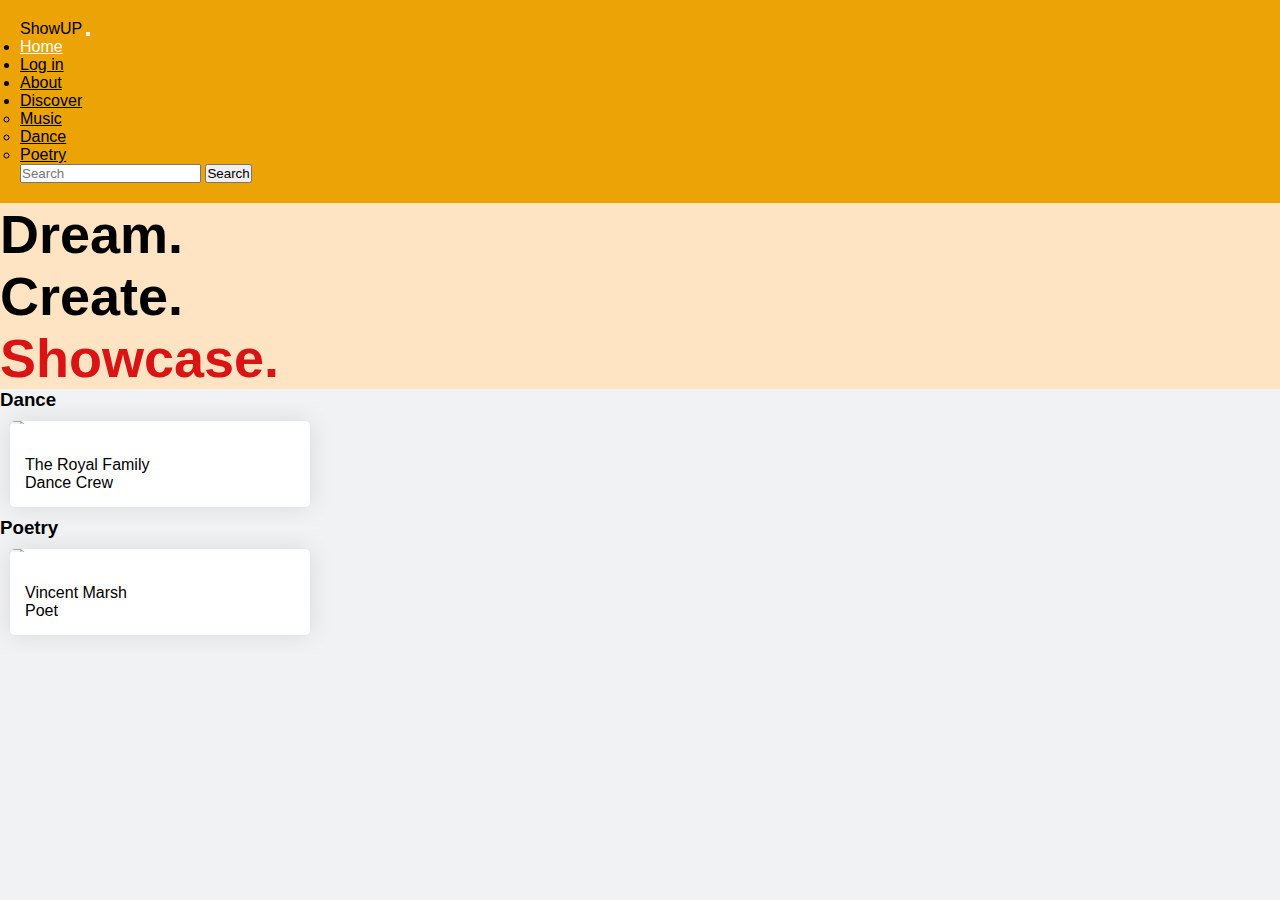
==== frontend/index.html @ 46864a0c "new" ====
<!DOCTYPE html>
<html lang="en">
  <head>
    <meta charset="UTF-8">
    <meta http-equiv="X-UA-Compatible" content="IE=edge">
    <meta name="viewport" content="width=device-width, initial-scale=1.0">
    <title>ShowUP</title>
    <link rel="stylesheet" href="stylelogin.css">
    <link rel="stylesheet" href="styleindex.css"/> 
    <script defer src="./index.js"></script>
    <!--CSS bootstrap-->
    <link href="https://cdn.jsdelivr.net/npm/bootstrap@5.2.0-beta1/dist/css/bootstrap.min.css" rel="stylesheet" 
    integrity="sha384-0evHe/X+R7YkIZDRvuzKMRqM+OrBnVFBL6DOitfPri4tjfHxaWutUpFmBp4vmVor" crossorigin="anonymous">
</head>
 <!--JS bootstrap-->
 <nav class="navbar navbar-expand-lg bg-color">
    <div class="container-fluid">
       <span class="navbar-brand mb-0 h1">ShowUP</span>
      <button class="navbar-toggler" type="button" data-bs-toggle="collapse" data-bs-target="#navbarSupportedContent" aria-controls="navbarSupportedContent" aria-expanded="false" aria-label="Toggle navigation">
        <span class="navbar-toggler-icon"></span>
      </button>
      <div class="collapse navbar-collapse" id="navbarSupportedContent">
        <ul class="navbar-nav me-auto mb-2 mb-lg-0">
          <li class="nav-item">
            <a class="nav-link active" aria-current="page" href="index.html">Home</a>
          </li>
          <li class="nav-item">
            <a class="nav-link" href="login.html">Log in</a>
          </li>
          <li class="nav-item">
            <a class="nav-link" href="about.html">About</a>
          </li>
          <li class="nav-item dropdown">
             <a class="nav-link dropdown-toggle" href="#" id="navbarDropdownMenuLink" role="button" data-bs-toggle="dropdown" aria-expanded="false">
               Discover
             </a>
             <ul class="dropdown-menu" aria-labelledby="navbarDropdownMenuLink">
               <li><a class="dropdown-item" href="#">Music</a></li>
               <li><a class="dropdown-item" href="#">Dance</a></li>
               <li><a class="dropdown-item" href="#">Poetry</a></li>
             </ul>
           </li>
        </ul>
        <form class="d-flex" role="search">
          <input class="form-control me-2" type="search" placeholder="Search" aria-label="Search">
          <button class="btn btn-outline-success" type="submit">Search</button>
        </form>
      </div>
    </div>
   
  </nav>
  
<div class="row ">
  <div class="col-2 p-3  " style="text-align:start; background-color: bisque;">
  
        <p class="motto" >
          Dream. <br> Create.
          <p class="motto2">
            Showcase.        
          </p>
        </p>
</div>
    <div class="col-8 p-3">
      <h3 class="titles ms-5 mt-2 mb-3">Dance</h3>
      <div>
   
        <div class="profile-card-4 text-center"><a href="dancecrew.html">
          <img src="Photos\rfamily.jpeg" class="img img-responsive"> 
        </a>
            <div class="profile-content">
                <div class="profile name">
                    <p> The Royal Family</p>
                    <p> Dance Crew</p>
       
      </div>           
</div>
</div>

<div>
  <h3 class="titles ms-5 mt-2 mb-3">Poetry</h3>
  <div class="profile-card-5 text-center"><img src="Photos\linkedn.jpg" class="img img-responsive">
      <div class="profile-content">
          <div class="profile name">
                  <p> Vincent Marsh</p>
                  <p> Poet</p>
                 </div>           
      </div>
</div>
  </div>
  </div>
  
 
<br>
<br>








 
   
          
   <script src="https://cdn.jsdelivr.net/npm/bootstrap@5.2.0-beta1/dist/js/bootstrap.bundle.min.js"></script>
</body>
</html>
---- frontend/styleindex.css ----
*{
  margin: 0;
  padding: 0;
  box-sizing: border-box;
  font-family: 'Poppins', sans-serif;
} 

body{
  background-color: white;
    background-size: cover;
    background-repeat: no-repeat;
}

.motto{
  font-size: 6vmin;
  font-weight: 900;
  color: black;

   
}
.motto2{
  font-size: 6vmin;
  font-weight: 900;
  color: rgb(218, 20, 20);
}
@import url('https://fonts.googleapis.com/css?family=Poppins:400,500,600,700&display=swap');

.bg-color{
  background-color: #eca305 !important;
  padding: 20px !important;

}
a.active,a:hover{
  color: #fdfdfd!important;
 
}

a,
a:hover,
a:focus {
    color: inherit;
}

body {
    background-color: #F1F2F3;
}


.profile-card-4 {
    max-width: 300px;
    background-color: #FFF;
    border-radius: 5px;
    box-shadow: 0px 0px 25px rgba(0, 0, 0, 0.1);
    overflow: hidden;
   
    margin: 10px;
    cursor: pointer;
}

.profile-card-4 img {
    transition: all 0.25s linear;
}

.profile-card-4 .profile-content {
    position: relative;
    padding: 15px;
    background-color: #FFF;
}
.profile-card-4 .profile-name{
  color: black;
}

.profile-card-4 .profile-content::before {
    content: "";
    position: absolute;
    height: 20px;
    top: -10px;
    left: 0px;
    right: 0px;
    background-color: #FFF;
    z-index: 0;
    transform: skewY(3deg);
}

.profile-card-4:hover img {
    transform: rotate(5deg) scale(1.1, 1.1);
    filter: brightness(110%);
}
.profile-card-5 {
  max-width: 300px;
  
  background-color: #FFF;
  border-radius: 5px;
  box-shadow: 0px 0px 25px rgba(0, 0, 0, 0.1);
  overflow: hidden;
 
  margin: 10px;
  cursor: pointer;
}

.profile-card-5 img {
  transition: all 0.25s linear;
  height: 300px;
}

.profile-card-5 .profile-content {
  position: relative;
  padding: 15px;
  background-color: #FFF;
}
.profile-card-5 .profile-name{
color: black;
}

.profile-card-5 .profile-content::before {
  content: "";
  position: absolute;
  height: 20px;
  top: -10px;
  left: 0px;
  right: 0px;
  background-color: #FFF;
  z-index: 0;
  transform: skewY(3deg);
}

.profile-card-5:hover img {
  transform: rotate(5deg) scale(1.1, 1.1);
  filter: brightness(110%);
}
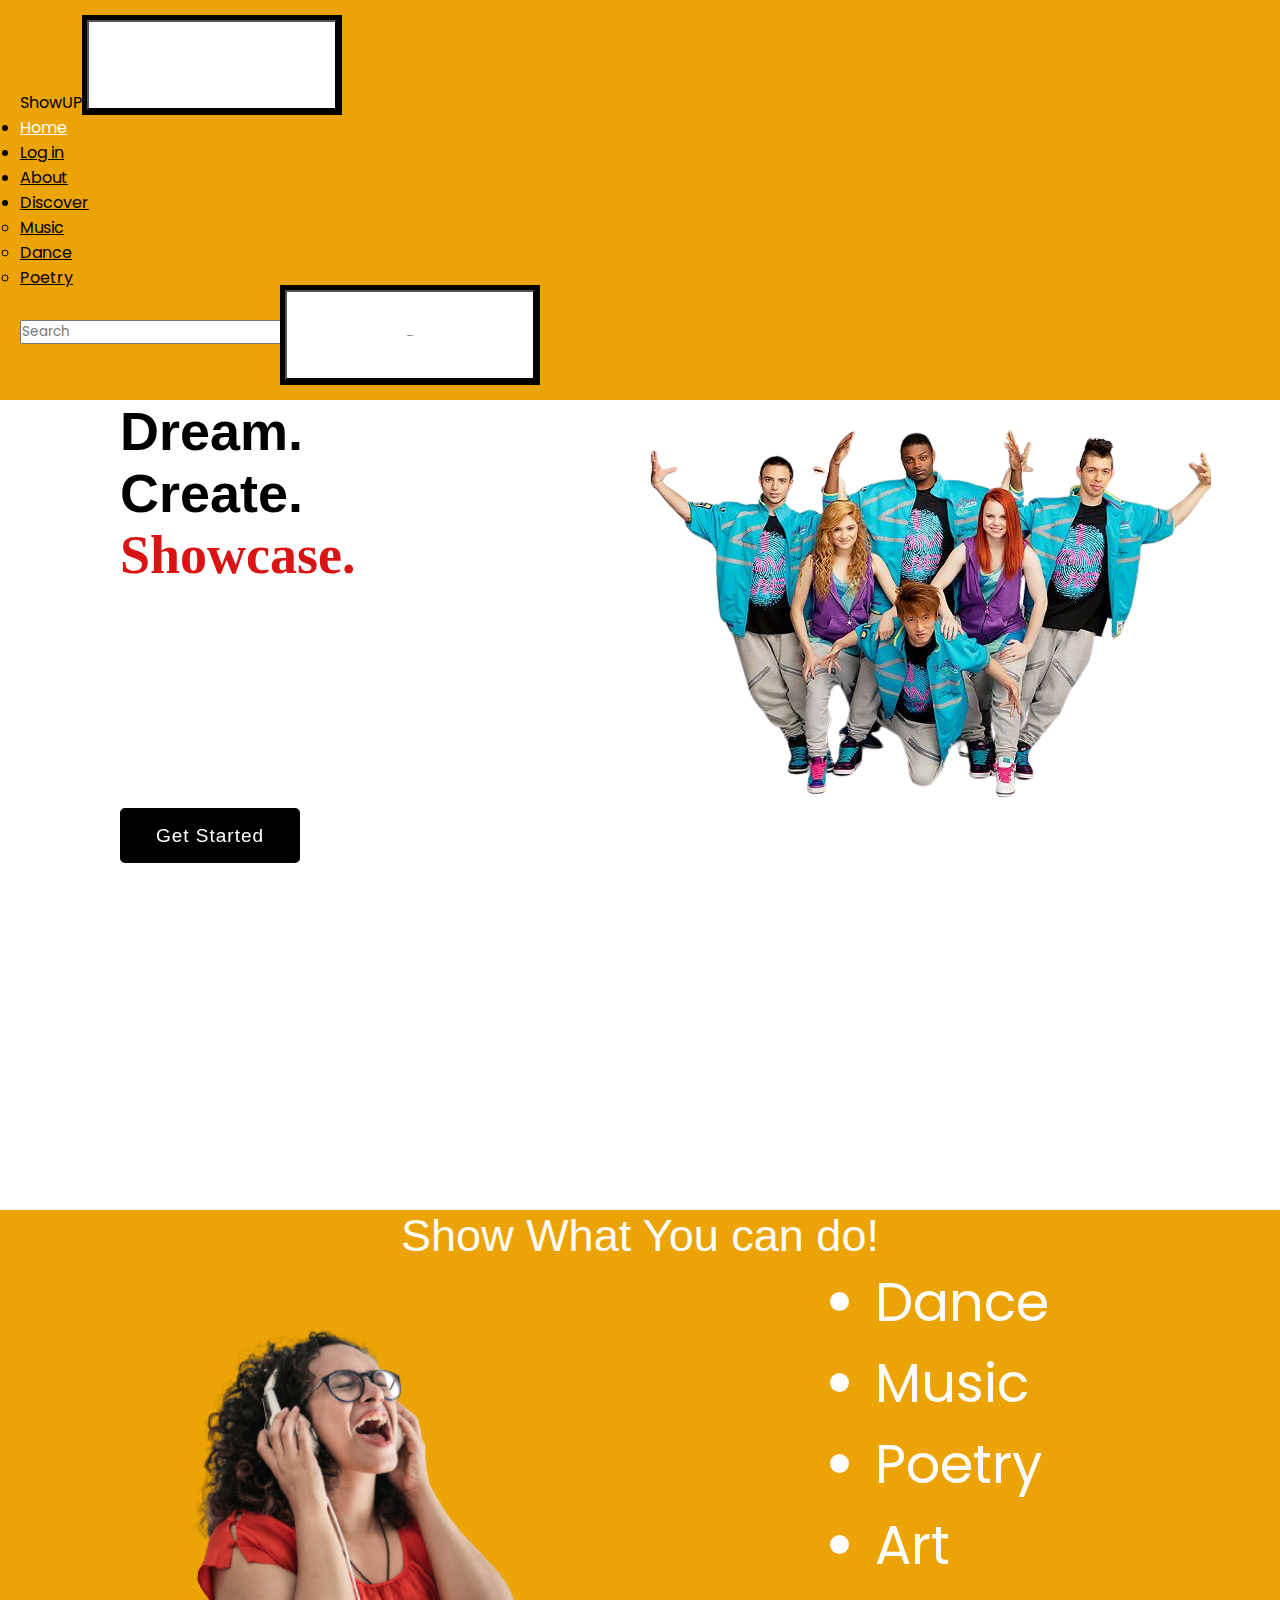
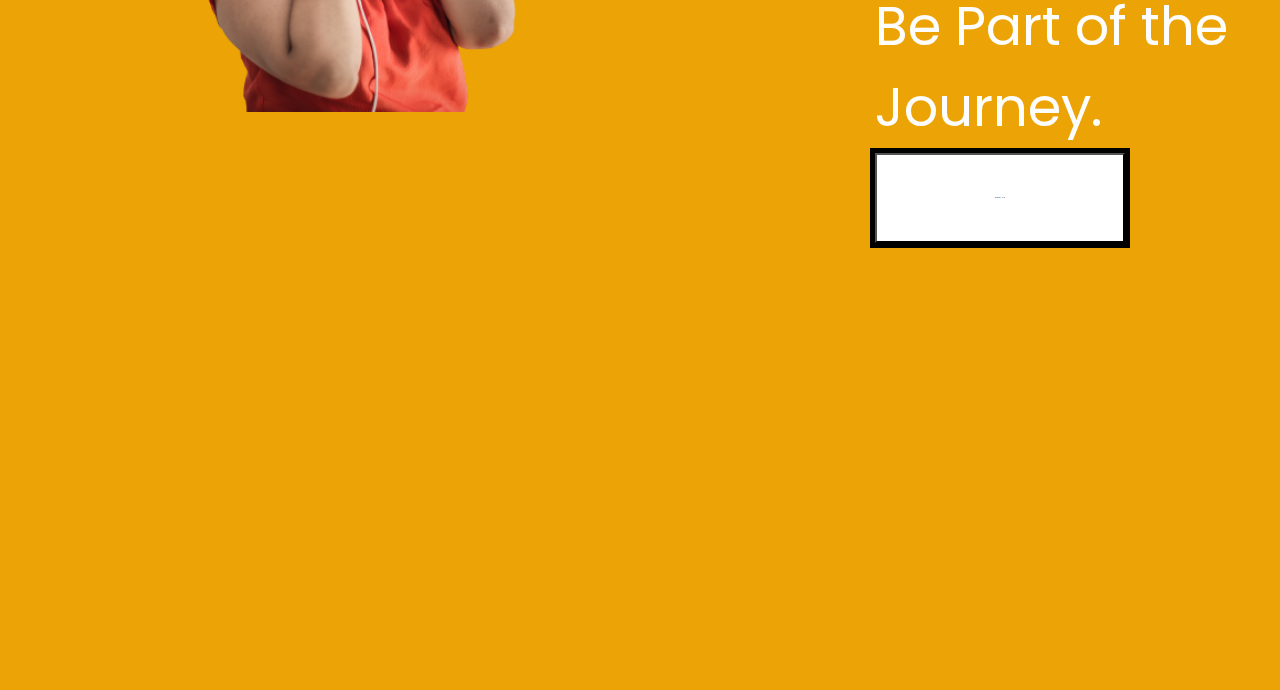
==== commit d69883f9: "complete frontend" ====
--- a/frontend/index.html
+++ b/frontend/index.html
@@ -5,7 +5,7 @@
     <meta http-equiv="X-UA-Compatible" content="IE=edge">
     <meta name="viewport" content="width=device-width, initial-scale=1.0">
     <title>ShowUP</title>
-    <link rel="stylesheet" href="stylelogin.css">
+   
     <link rel="stylesheet" href="styleindex.css"/> 
     <script defer src="./index.js"></script>
     <!--CSS bootstrap-->
@@ -47,56 +47,47 @@
         </form>
       </div>
     </div>
-   
-  </nav>
+</nav>
+
+<div class="wrapper">
+  <div class="float-container">
+    <div class="float-child green">
+      <p class="motto">
+        Dream. <br> Create.
+      </p>
+        <p class="motto2">
+          Showcase.          
+      </p>
+    </div>
+    
+    <div class="float-child blue">
+      <img alt="" src="Photos\top-removebg-preview.png" class="img img-responsive"> 
+    </div>
+  </div>
   
-<div class="row ">
-  <div class="col-2 p-3  " style="text-align:start; background-color: bisque;">
   
-        <p class="motto" >
-          Dream. <br> Create.
-          <p class="motto2">
-            Showcase.        
-          </p>
-        </p>
-</div>
-    <div class="col-8 p-3">
-      <h3 class="titles ms-5 mt-2 mb-3">Dance</h3>
-      <div>
-   
-        <div class="profile-card-4 text-center"><a href="dancecrew.html">
-          <img src="Photos\rfamily.jpeg" class="img img-responsive"> 
-        </a>
-            <div class="profile-content">
-                <div class="profile name">
-                    <p> The Royal Family</p>
-                    <p> Dance Crew</p>
-       
-      </div>           
-</div>
+  <div class="span1"><a href="profile.html"></a></div>
 </div>
 
-<div>
-  <h3 class="titles ms-5 mt-2 mb-3">Poetry</h3>
-  <div class="profile-card-5 text-center"><img src="Photos\linkedn.jpg" class="img img-responsive">
-      <div class="profile-content">
-          <div class="profile name">
-                  <p> Vincent Marsh</p>
-                  <p> Poet</p>
-                 </div>           
-      </div>
+<div class="split">
+  <p class="mt-3 title">Show What You can do!</p>
+  <div class="more">
+    
+    <img alt="" src="Photos\pexels-andrea-piacquadio-3762366-removebg-preview.png" class="sing1 img img-responsive "> 
+    <div class="music">
+      <ul>
+      <li>Dance</li>
+      <li> Music</li>
+      <li>Poetry</li>
+      <li> Art</li>
+      </ul>
+      <p>Be Part of the Journey.</p>
+      <button class="name noselect" onclick="window.location.href='login.html';">SIGN UP</button>
+    </div>
+    
+    </div> 
 </div>
-  </div>
-  </div>
-  
  
-<br>
-<br>
-
-
-
-
-
 
 
 
--- a/frontend/styleindex.css
+++ b/frontend/styleindex.css
@@ -1,4 +1,11 @@
 
+@import url('https://fonts.googleapis.com/css?family=Poppins:400,500,600,700&display=swap');
+body{
+  background-color: white;
+    background-size: cover;
+    background-repeat: no-repeat;
+    
+}
 *{
   margin: 0;
   padding: 0;
@@ -6,26 +13,13 @@
   font-family: 'Poppins', sans-serif;
 } 
 
-body{
+.wrapper {
   background-color: white;
-    background-size: cover;
-    background-repeat: no-repeat;
+height: 90vh;
+overflow-x: hidden;
+overflow-y: auto;
+
 }
-
-.motto{
-  font-size: 6vmin;
-  font-weight: 900;
-  color: black;
-
-   
-}
-.motto2{
-  font-size: 6vmin;
-  font-weight: 900;
-  color: rgb(218, 20, 20);
-}
-@import url('https://fonts.googleapis.com/css?family=Poppins:400,500,600,700&display=swap');
-
 .bg-color{
   background-color: #eca305 !important;
   padding: 20px !important;
@@ -42,91 +36,136 @@
     color: inherit;
 }
 
-body {
-    background-color: #F1F2F3;
+.motto{
+  font-size: 6vmin;
+  font-family: 'Lucida Sans', 'Lucida Sans Regular', 'Lucida Grande', 'Lucida Sans Unicode', Geneva, Verdana, sans-serif;
+  font-weight: 900;
+  color: black;
+   
+}
+.motto2{
+  font-size: 6vmin;
+  font-weight: 900;
+  font-family: Cambria, Cochin, Georgia, Times, 'Times New Roman', serif;
+  color: rgb(218, 20, 20);
+}
+.float-child.green{
+margin-left: 120px;  
+}
+.float-container {
+  display: grid;
+  grid-template-columns: 1fr 1fr;
+  grid-gap: 20px;
 }
 
+.span1{
+  position: relative;
+  display: inline-flex;
+  width: 180px;
+  height: 55px;
+  margin: 0 15px;
+  perspective: 1000px;
+  margin-left: 120px; 
+}
+.span1 a{
+  font-size: 19px;
+  letter-spacing: 1px;
+  transform-style: preserve-3d;
+  transform: translateZ(-25px);
+  transition: transform .25s;
+  font-family: 'Montserrat', sans-serif;
+  
+}
+.span1 a:before,
+.span1 a:after{
+  position: absolute;
+  content: "Enjoy";
+  height: 55px;
+  width: 180px;
+  display: flex;
+  align-items: center;
+  justify-content: center;
+  border: 5px solid black;
+  box-sizing: border-box;
+  border-radius: 5px;
+}
+.span1 a:before{
+  color: #fff;
+  content: "Get Started";
+  background: #000;
+  transform: rotateY(0deg) translateZ(25px);
+}
+.span1 a:after{
+  color: #000;
+  transform: rotateX(90deg) translateZ(25px);
+}
+.span1 a:hover{
+  transform: translateZ(-25px) rotateX(-90deg);
+}
+.split{
+  background:  #eca305 ;
+	height: 120vh;
+	overflow-x: hidden;
+	overflow-y: auto;
+  
+}
+.more{
+  margin-left:60px ;
+  color: #fdfdfd;
+  font-size: 6vmin;
+  
+  display: grid;
+  grid-template-columns: 1fr 1fr;
+  grid-gap: 20px;
+}
+.sing1{
+height: 450px;
 
-.profile-card-4 {
-    max-width: 300px;
-    background-color: #FFF;
-    border-radius: 5px;
-    box-shadow: 0px 0px 25px rgba(0, 0, 0, 0.1);
-    overflow: hidden;
-   
-    margin: 10px;
-    cursor: pointer;
+}
+.music{
+  margin-left: 120px; 
+  font-family: Verdana, Geneva, Tahoma, sans-serif;
+}
+.title{
+  color: #fdfdfd;
+  font-weight: 200;
+  font-family: 'Lucida Sans', 'Lucida Sans Regular', 'Lucida Grande', 'Lucida Sans Unicode', 
+  Geneva, Verdana, sans-serif;
+  font-size: 5vmin;
+  text-align: center;
+ 
 }
 
-.profile-card-4 img {
-    transition: all 0.25s linear;
+noselect {
+  -webkit-touch-callout: none;
+    -webkit-user-select: none;
+     -khtml-user-select: none;
+       -moz-user-select: none;
+        -ms-user-select: none;
+            user-select: none;
+		-webkit-tap-highlight-color: transparent;
 }
 
-.profile-card-4 .profile-content {
-    position: relative;
-    padding: 15px;
-    background-color: #FFF;
-}
-.profile-card-4 .profile-name{
-  color: black;
+button {
+	width: 250px;
+	height: 90px;
+	cursor: pointer;
+	font-size:02px;
+	
+	color: black;
+	background: white;
+	border: px solid black;
+	box-shadow: 5px 5px 0 black,
+		-5px -5px 0 black,
+		-5px 5px 0 black,
+		5px -5px 0 black;
+	transition: 500ms ease-in-out;
 }
 
-.profile-card-4 .profile-content::before {
-    content: "";
-    position: absolute;
-    height: 20px;
-    top: -10px;
-    left: 0px;
-    right: 0px;
-    background-color: #FFF;
-    z-index: 0;
-    transform: skewY(3deg);
+button:hover {
+	box-shadow: 20px 5px 0 black, -20px -5px 0 black;
 }
 
-.profile-card-4:hover img {
-    transform: rotate(5deg) scale(1.1, 1.1);
-    filter: brightness(110%);
-}
-.profile-card-5 {
-  max-width: 300px;
-  
-  background-color: #FFF;
-  border-radius: 5px;
-  box-shadow: 0px 0px 25px rgba(0, 0, 0, 0.1);
-  overflow: hidden;
- 
-  margin: 10px;
-  cursor: pointer;
-}
-
-.profile-card-5 img {
-  transition: all 0.25s linear;
-  height: 300px;
-}
-
-.profile-card-5 .profile-content {
-  position: relative;
-  padding: 15px;
-  background-color: #FFF;
-}
-.profile-card-5 .profile-name{
-color: black;
-}
-
-.profile-card-5 .profile-content::before {
-  content: "";
-  position: absolute;
-  height: 20px;
-  top: -10px;
-  left: 0px;
-  right: 0px;
-  background-color: #FFF;
-  z-index: 0;
-  transform: skewY(3deg);
-}
-
-.profile-card-5:hover img {
-  transform: rotate(5deg) scale(1.1, 1.1);
-  filter: brightness(110%);
-}
-
+button:focus {
+	outline: none;
+}